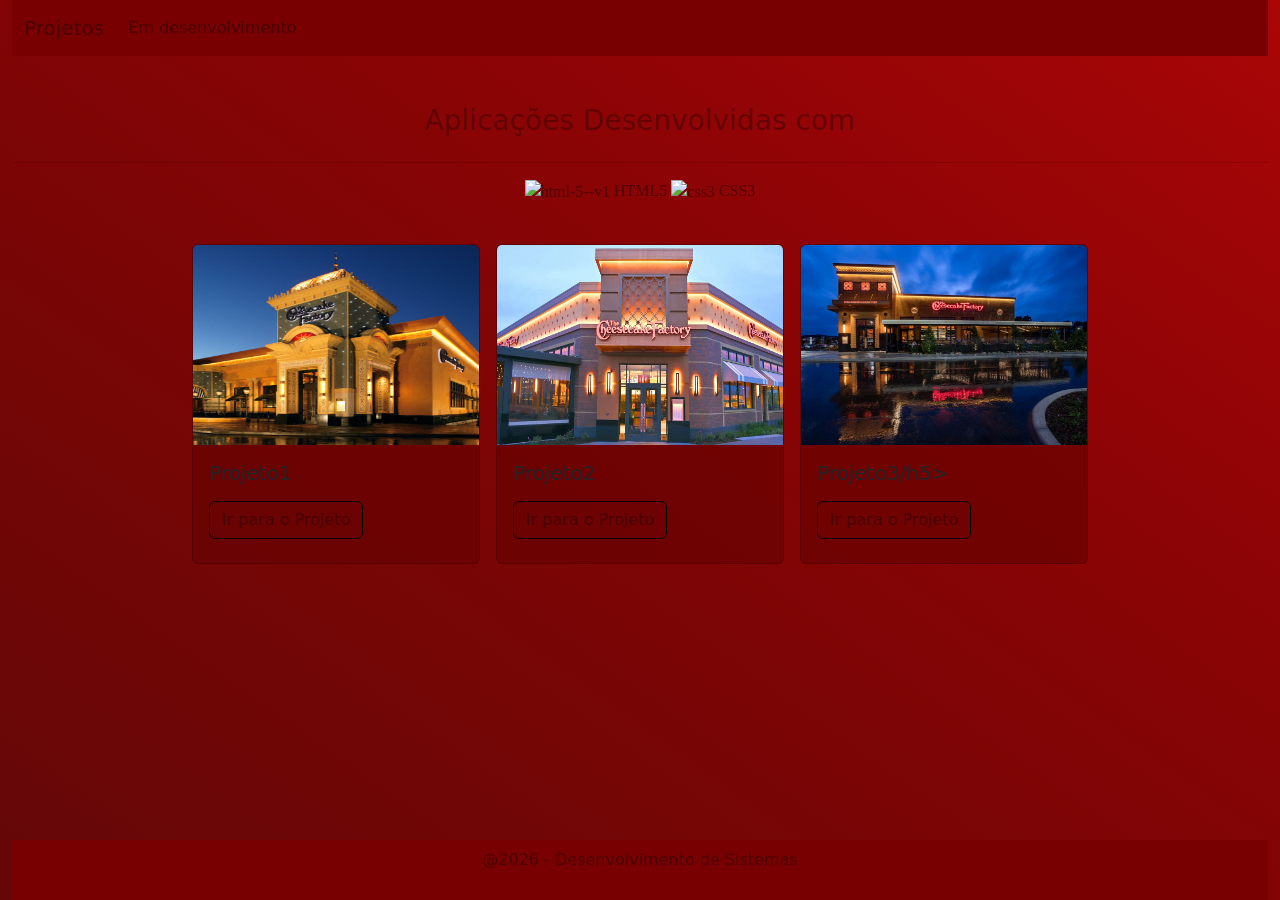
==== index.html @ d51f1a68 "Primeiro Commit Enviamos o projeto "seletor de projetos" para o github. Os proximos commit os aluno" ====
<!doctype html>
<html lang="en">

<head>
    <meta charset="utf-8">
    <meta name="viewport" content="width=device-width, initial-scale=1">
    <title>Bootstrap demo</title>
    <link href="https://cdn.jsdelivr.net/npm/bootstrap@5.3.8/dist/css/bootstrap.min.css" rel="stylesheet"
        integrity="sha384-sRIl4kxILFvY47J16cr9ZwB07vP4J8+LH7qKQnuqkuIAvNWLzeN8tE5YBujZqJLB" crossorigin="anonymous">

    <style>
        * {
            margin: 0;
            padding: 0;
        }

        nav {
            background-image: linear-gradient(to right bottom, #780000, #780000, #780000, #780000, #780000);
        }

        body {
            background-image: linear-gradient(to right top, #640707, #690707, #6e0606, #730606, #780505, #7e0505, #840405, #8a0405, #920406, #9a0506, #a20506, #aa0606);
        }

        a {
            color: #360202ad !important;
        }

        a:hover {
            color: #990505c7 !important;
        }

        a {
            background-color: #6e030300 !important;

        }

        .btn {
            border-color: #000000;
        }
        .btn:hover{
            border-color: #000000;
        }
        footer{
            background-image: linear-gradient(to right bottom, #780000, #780000, #780000, #780000, #780000);
            height: 60px;
        }
        main{
            margin-bottom: 40px;
        }
    </style>

</head>

<body>
    <div class="container-fluid d-flex flex-column" style="min-height: 100vh">

        <header>

            <nav class="navbar navbar-expand-lg bg-body-tertiary">
                <div class="container-fluid">
                    <a class="navbar-brand" href="#">Projetos</a>
                    <button class="navbar-toggler" type="button" data-bs-toggle="collapse" data-bs-target="#navbarNav"
                        aria-controls="navbarNav" aria-expanded="false" aria-label="Toggle navigation">
                        <span class="navbar-toggler-icon"></span>
                    </button>
                    <div class="collapse navbar-collapse" id="navbarNav">
                        <ul class="navbar-nav">
                            <li class="nav-item">
                                <a class="nav-link" aria-current="page" href="#">Em desenvolvimento</a>
                            </li>
                        </ul>
                    </div>
                </div>
            </nav>

        </header>

        <main>
            <section class="mt-5 d-flex flex-column align-items-center">
                <h3 style="color:#3602027e!important;">Aplicações Desenvolvidas com </h3>

                <hr style="border-color: #360202c5; width: 100%;">
                <p style="color: #360202ad;font-family: 'Times New Roman', Times, serif;">
                    <img width="85" height="84" src="https://img.icons8.com/ios/100/html-5--v1.png" alt="html-5--v1" />
                    HTML5
                    <img width="100" height="100" src="https://img.icons8.com/ios/100/css3.png" alt="css3" /> CSS3
                </p>
                <br>

                <div class="row">
                    <div class="col d-flex flex-wrap gap-3 justify-content-center">

                        <!--Primeiro Card-->
                        <div class="card" style="width: 18rem;background-color: #660303a6;">
                            <img height="200px" src="./images/projeto1.jpg" class="card-img-top" alt="...">
                            <div class="card-body">
                                <h5 class="card-title">Projeto1</h5>
                                <p class="card-text"></p>
                                <a href="./projetos/projeto 1/projeto1.html" class="btn btn-primary">Ir para o Projeto</a>
                            </div>
                        </div>
                        <!--Segundo Card-->
                        <div class="card" style="width: 18rem;background-color: #660303a6;">
                            <img height="200px" src="./images/projeto2.webp" class="card-img-top" alt="...">
                            <div class="card-body">
                                <h5 class="card-title">Projeto2</h5>
                                <p class="card-text"></p>
                                <a href="#" class="btn btn-primary">Ir para o Projeto</a>
                            </div>
                        </div>
                        <!--Terceiro Card-->
                        <div class="card" style="width: 18rem;background-color: #660303a6;">
                            <img height="200px" src="./images/projeto3.jpg" class="card-img-top" alt="...">
                            <div class="card-body">
                                <h5 class="card-title">Projeto3/h5>
                                <p class="card-text"></p>
                                <a href="#" class="btn btn-primary">Ir para o Projeto</a>
                            </div>
                        </div>

                    </div>
                </div>
            </section>


        </main>
        <footer class="mt-auto"
            style="background-image: linear-gradient(to right bottom, #780000, #780000, #780000, #780000, #780000);">
            <ul class="nav justify-content-center">
                <li class="nav-item">
                    <a class="nav-link" aria-current="page" href="#">
                        @2026 - Desenvolvimento de Sistemas
                    </a>
                </li>
            </ul>
        </footer>

    </div>


    <script src="https://cdn.jsdelivr.net/npm/bootstrap@5.3.8/dist/js/bootstrap.bundle.min.js"
        integrity="sha384-FKyoEForCGlyvwx9Hj09JcYn3nv7wiPVlz7YYwJrWVcXK/BmnVDxM+D2scQbITxI"
        crossorigin="anonymous"></script>
</body>

</html>
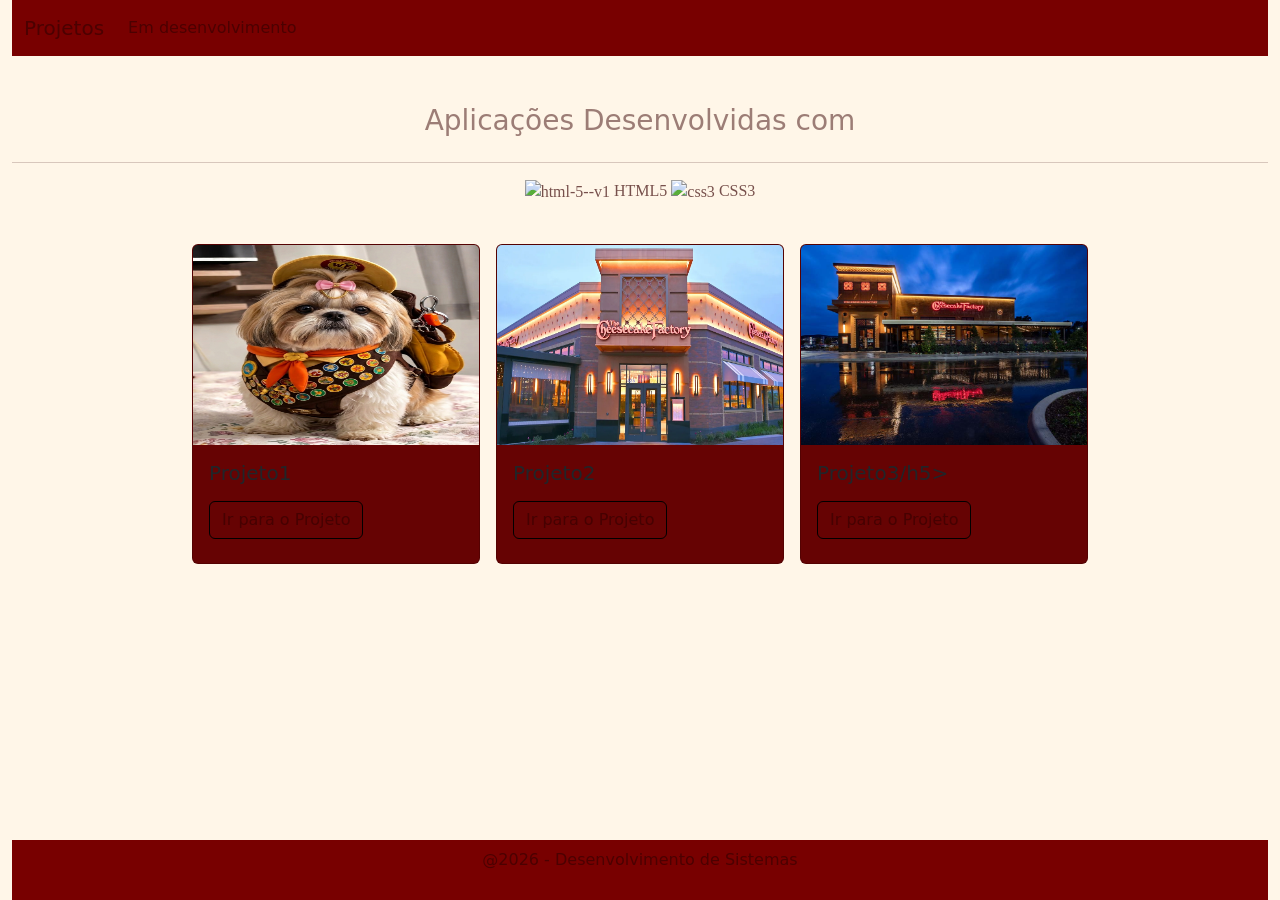
==== commit db47a375: "Add files via upload" ====
--- a/index.html
+++ b/index.html
@@ -19,7 +19,8 @@
         }
 
         body {
-            background-image: linear-gradient(to right top, #640707, #690707, #6e0606, #730606, #780505, #7e0505, #840405, #8a0405, #920406, #9a0506, #a20506, #aa0606);
+            background-color: rgb(255, 246, 232);
+            /* background-image: linear-gradient(to right top, #e7caca, #690707, #6e0606, #730606, #780505, #7e0505, #840405, #8a0405, #920406, #9a0506, #a20506, #aa0606); */
         }
 
         a {
@@ -92,8 +93,8 @@
                     <div class="col d-flex flex-wrap gap-3 justify-content-center">
 
                         <!--Primeiro Card-->
-                        <div class="card" style="width: 18rem;background-color: #660303a6;">
-                            <img height="200px" src="./images/projeto1.jpg" class="card-img-top" alt="...">
+                        <div class="card" style="width: 18rem;background-color: #660303;">
+                            <img height="200px" src="./images/luna4.png" class="card-img-top" alt="...">
                             <div class="card-body">
                                 <h5 class="card-title">Projeto1</h5>
                                 <p class="card-text"></p>
@@ -101,7 +102,7 @@
                             </div>
                         </div>
                         <!--Segundo Card-->
-                        <div class="card" style="width: 18rem;background-color: #660303a6;">
+                        <div class="card" style="width: 18rem;background-color: #660303;">
                             <img height="200px" src="./images/projeto2.webp" class="card-img-top" alt="...">
                             <div class="card-body">
                                 <h5 class="card-title">Projeto2</h5>
@@ -110,7 +111,7 @@
                             </div>
                         </div>
                         <!--Terceiro Card-->
-                        <div class="card" style="width: 18rem;background-color: #660303a6;">
+                        <div class="card" style="width: 18rem;background-color: #660303;">
                             <img height="200px" src="./images/projeto3.jpg" class="card-img-top" alt="...">
                             <div class="card-body">
                                 <h5 class="card-title">Projeto3/h5>
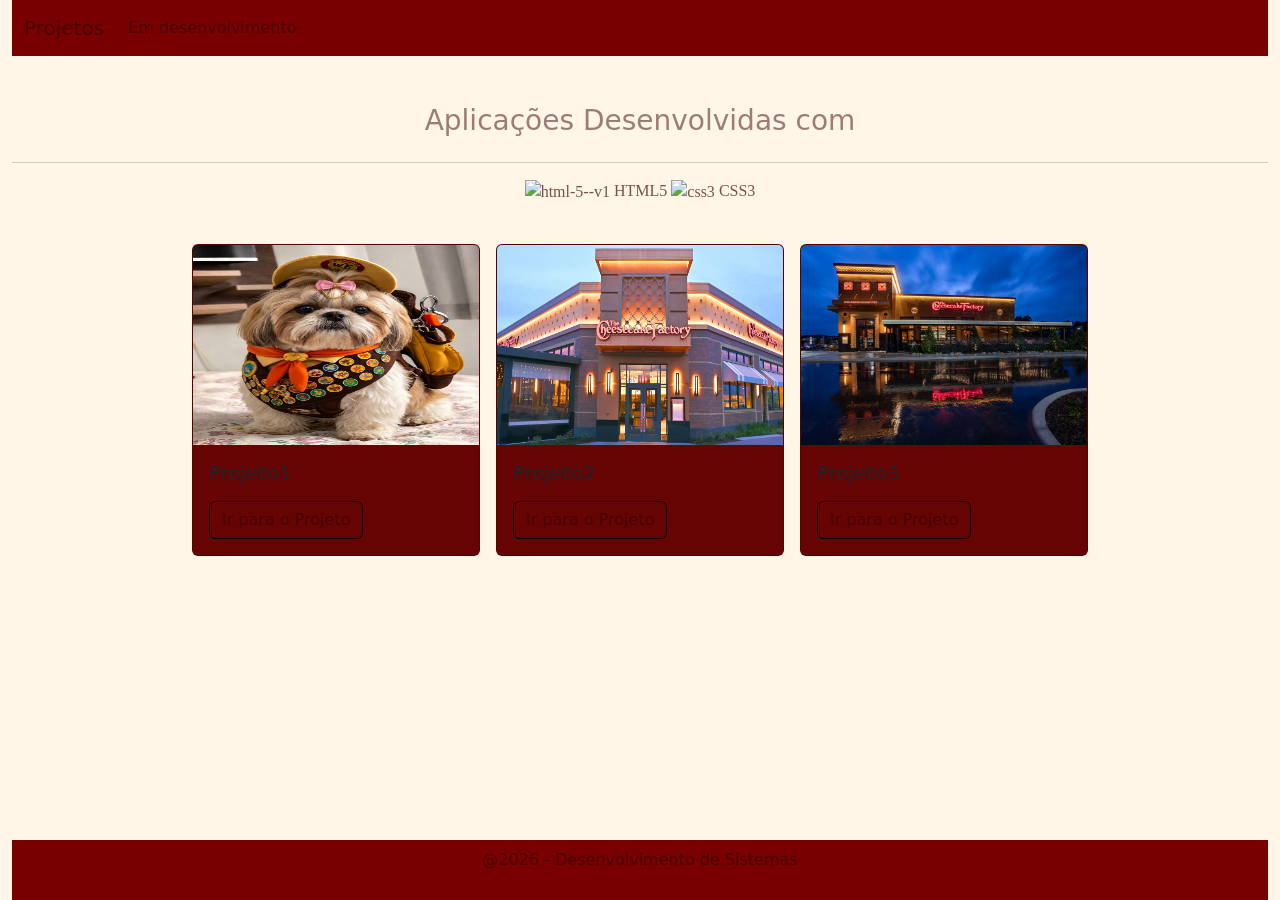
==== commit 47388d19: "Add files via upload" ====
--- a/index.html
+++ b/index.html
@@ -107,14 +107,14 @@
                             <div class="card-body">
                                 <h5 class="card-title">Projeto2</h5>
                                 <p class="card-text"></p>
-                                <a href="#" class="btn btn-primary">Ir para o Projeto</a>
+                                <a href="./projetos/projeto 2/projeto2.html" class="btn btn-primary">Ir para o Projeto</a>
                             </div>
                         </div>
                         <!--Terceiro Card-->
                         <div class="card" style="width: 18rem;background-color: #660303;">
                             <img height="200px" src="./images/projeto3.jpg" class="card-img-top" alt="...">
                             <div class="card-body">
-                                <h5 class="card-title">Projeto3/h5>
+                                <h5 class="card-title">Projeto3</h5>
                                 <p class="card-text"></p>
                                 <a href="#" class="btn btn-primary">Ir para o Projeto</a>
                             </div>
